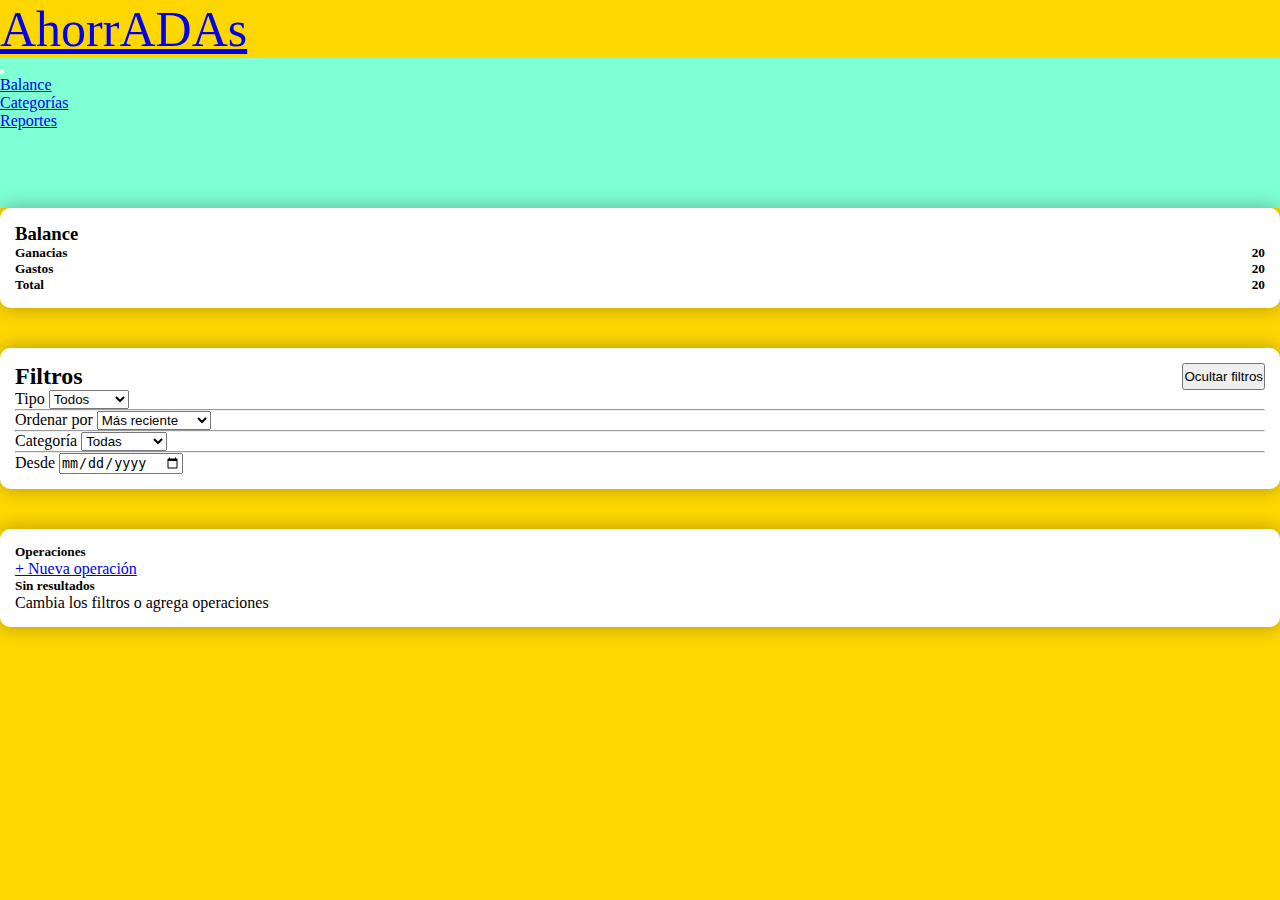
==== index.html @ 516ab19c "first commit" ====
<!DOCTYPE html>
<html lang="en">
  <head>
    <meta charset="UTF-8" />
    <meta http-equiv="X-UA-Compatible" content="IE=edge" />
    <meta name="viewport" content="width=device-width, initial-scale=1.0" />
    <link
      href="https://cdn.jsdelivr.net/npm/bootstrap@5.0.2/dist/css/bootstrap.min.css"
      rel="stylesheet"
      integrity="sha384-EVSTQN3/azprG1Anm3QDgpJLIm9Nao0Yz1ztcQTwFspd3yD65VohhpuuCOmLASjC"
      crossorigin="anonymous"
    />
    <link rel="stylesheet" href="styles.css" />
    <title>Balance</title>
  </head>
  <body>
    <!--BARRA DE NAVEGACION-->

    <div class="container-fluid">
      <div class="row justify-content-between">
        <div class="col-md-4"><a class="navbar-brand" href="#">AhorrADAs</a></div>
        <div class="col-md-3">
          <nav class="navbar navbar-expand-lg">
        
              
              <button
                class="navbar-toggler"
                type="button"
                data-bs-toggle="collapse"
                data-bs-target="#navbarNav"
                aria-controls="navbarNav"
                aria-expanded="false"
                aria-label="Toggle navigation"
              >
                <span class="navbar-toggler-icon"></span>
              </button>
              <div class="collapse navbar-collapse" id="navbarNav">
                <ul class="navbar-nav">
                  <li class="nav-item">
                    <a
                      class="nav-link"
                      aria-current="page"
                      href="index-principal y balance.html"
                      >Balance</a
                    >
                  </li>
                  <li class="nav-item">
                    <a class="nav-link" href="index-categorias.html">Categorías</a>
                  </li>
                  <li class="nav-item">
                    <a class="nav-link" href="index-reportes.html">Reportes</a>
                  </li>
                </ul>
              </div>
    
          </nav>
        </div>
      </div>
    </div>

    <div class="container">
      <div class="row">
        <div class="col-md-4">
          <div class="row">
            <div class="col-md-12">
              <div class="balance">
                <h3>Balance</h3>
                <h5 class="card-title">Ganacias <span>20</span></h5>
                <h5 class="card-title">Gastos<span>20</span></h5>
                <h5 class="card-title">Total<span>20</span></h5>
              </div>
            </div>
            <div class="col-md-12">
              <div class="filtros">
              <div class="container-btn-ocultar-filtros">
                <h2>Filtros</h2>
                <button class="btn btn-primary" type="submit">Ocultar filtros</button>
              </div>
                <!-- <form class="row g-3 needs-validation" novalidate> -->
                <label for="validationCustom04" class="form-label">Tipo</label>
                <select class="form-select" id="validationCustom04" required>
                  <option selected disabled value="">Todos</option>
                  <option>Gasto</option>
                  <option>Ganancia</option>
                </select>
              <hr>
              <label for="validationCustom04" class="form-label">Ordenar por</label>
              <select class="form-select" id="validationCustom04" required>
                <option selected disabled value="">Más reciente</option>
                <option>Menos reciente</option>
                <option>Mayor monto</option>
                <option>Menor monto</option>
                <option>A/Z</option>
                <option>Z/A</option>
              </select>
              <hr>

              <label for="validationCustom04" class="form-label">Categoría</label>
                <select class="form-select" id="validationCustom04" required>
                  <option selected disabled value="">Todas</option>
                  <option>Servicios</option>
                  <option>Salidas</option>
                  <option>Educación</option>
                  <option>Transporte</option>
                  <option>Trabajo</option>
                </select>

                <hr>

                <label for="validationCustom03" class="form-label">Desde</label>
                <input type="date" class="form-control" id="validationCustom03">
                


            </div>
          </div>
        </div>
        </div>
        <div class="col-md-8">
          <div class="operaciones">
            <h5 class="card-title">Operaciones</h5>
            <a href="#" class="btn btn-primary">+ Nueva operación</a>
          <img src="" alt="">
             <h5>Sin resultados</h5>
             <p class="card-text">Cambia los filtros o agrega operaciones</p>
        </div>
        </div>
      </div>
    </div>

   

    <!--BALANCE-->



 

        <!--FILTROS-->
      
    <!--OPERACIONES-->

  
    <!--OPERACIONES FORMULARIO-->

    <!--SCRIPTS-->
    <script
      src="https://cdn.jsdelivr.net/npm/bootstrap@5.0.2/dist/js/bootstrap.bundle.min.js"
      integrity="sha384-MrcW6ZMFYlzcLA8Nl+NtUVF0sA7MsXsP1UyJoMp4YLEuNSfAP+JcXn/tWtIaxVXM"
      crossorigin="anonymous"
    ></script>
    <script src="javascript-balance.js"></script>
  </body>
</html>
---- styles.css ----
body {
  background-color: gold
}

* {
  box-sizing: border-box;
  padding: 0;
  margin: 0;
}

.balance{
  background-color: white;
  padding: 15px;
  border-radius: 10px;
  margin-bottom: 40px;
  box-shadow: 0 0 20px rgba(0, 0, 0, .3);
}
.balance h5{
  display: flex;
  justify-content: space-between;
}

/*Header*/
.navbar {
  height: 150px;
  background-color: aquamarine;
}
.navbar-brand {
  font-size: 50px;
}
.navbar-link a {
  font-size: 60px;
}

/*Balance Carta*/
.card-balance-carta {
  width: 500px;
  background-color: aliceblue;
  border-radius: 10px;
  padding: 10px;
  height: 500px;
}
/*Filtros Carta*/
.col-filtros-carta {
  width: 500px;
  background-color: aliceblue;
  border-radius: 10px;
  padding: 10px;
  position: relative;
  left: 15px;
  top: -280px;
  height: 500px;
}
.form {
  flex-direction: column;
}

.filtros{
  background-color: white;
  padding: 15px;
  border-radius: 10px;
  margin-bottom: 40px;
  box-shadow: 0 0 20px rgba(0, 0, 0, .3);
}

.container-btn-ocultar-filtros{
  display: flex;
  justify-content: space-between;
}

.operaciones{
  background-color: white;
  padding: 15px;
  border-radius: 10px;
  margin-bottom: 40px;
  box-shadow: 0 0 20px rgba(0, 0, 0, .3);
}

/*Main Balance*/
.card-balance-main {
  width: 1000px;
  background-color: aliceblue;
  border-radius: 10px;
  padding: 10px;
  height: 800px;
}
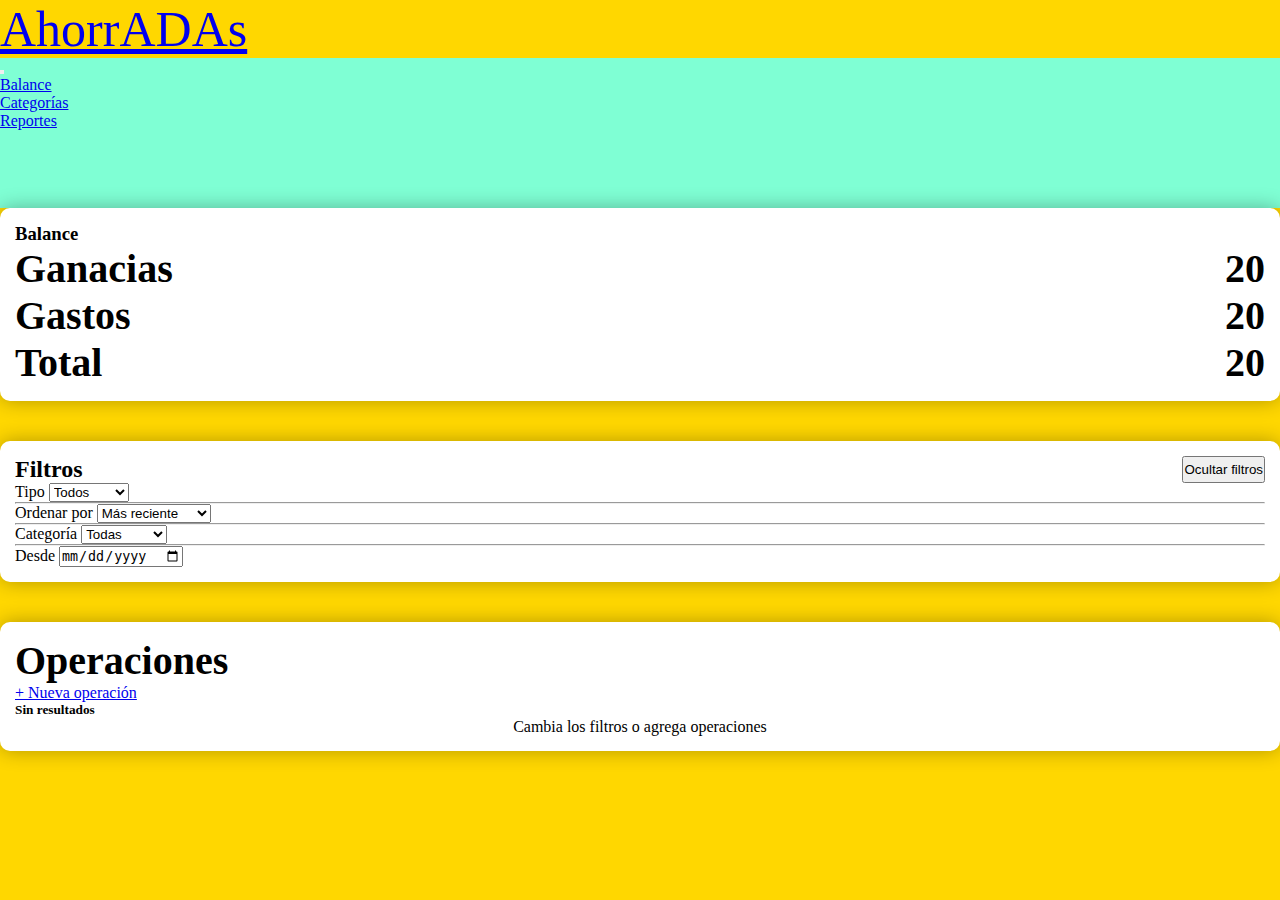
==== commit 91067937: "¨categorias¨" ====
--- a/index.html
+++ b/index.html
@@ -40,15 +40,15 @@
                     <a
                       class="nav-link"
                       aria-current="page"
-                      href="index-principal y balance.html"
+                      href="C:\Users\TAMURA\Documents\Ada\Proyectos\ahorradas\ahorrAdas\ahorrAdas\index.html"
                       >Balance</a
                     >
                   </li>
                   <li class="nav-item">
-                    <a class="nav-link" href="index-categorias.html">Categorías</a>
+                    <a class="nav-link" href="C:\Users\TAMURA\Documents\Ada\Proyectos\ahorradas\ahorrAdas\ahorrAdas\assetscategories\categorias.html">Categorías</a>
                   </li>
                   <li class="nav-item">
-                    <a class="nav-link" href="index-reportes.html">Reportes</a>
+                    <a class="nav-link" href="C:\Users\TAMURA\Documents\Ada\Proyectos\ahorradas\ahorrAdas\ahorrAdas\reportes.html">Reportes</a>
                   </li>
                 </ul>
               </div>
--- a/styles.css
+++ b/styles.css
@@ -84,3 +84,31 @@
   padding: 10px;
   height: 800px;
 }
+
+
+/*REPORTES STYLES*/
+
+.card{
+  width: 889px;
+  height: 652px;
+  border-radius: 6px;
+ color: #4a4a4a;
+    display: block;
+    padding: 1.25rem;
+}
+.card-title{
+  font-size: 40px;
+}
+h4{
+  font-size: 24px;
+  text-align: center;
+}
+.card-text{
+  font-size: 16px;
+  text-align: center;
+}
+.imagen-reportes{
+  margin: 50px;
+  height: 350px;
+  align-content: center;
+}